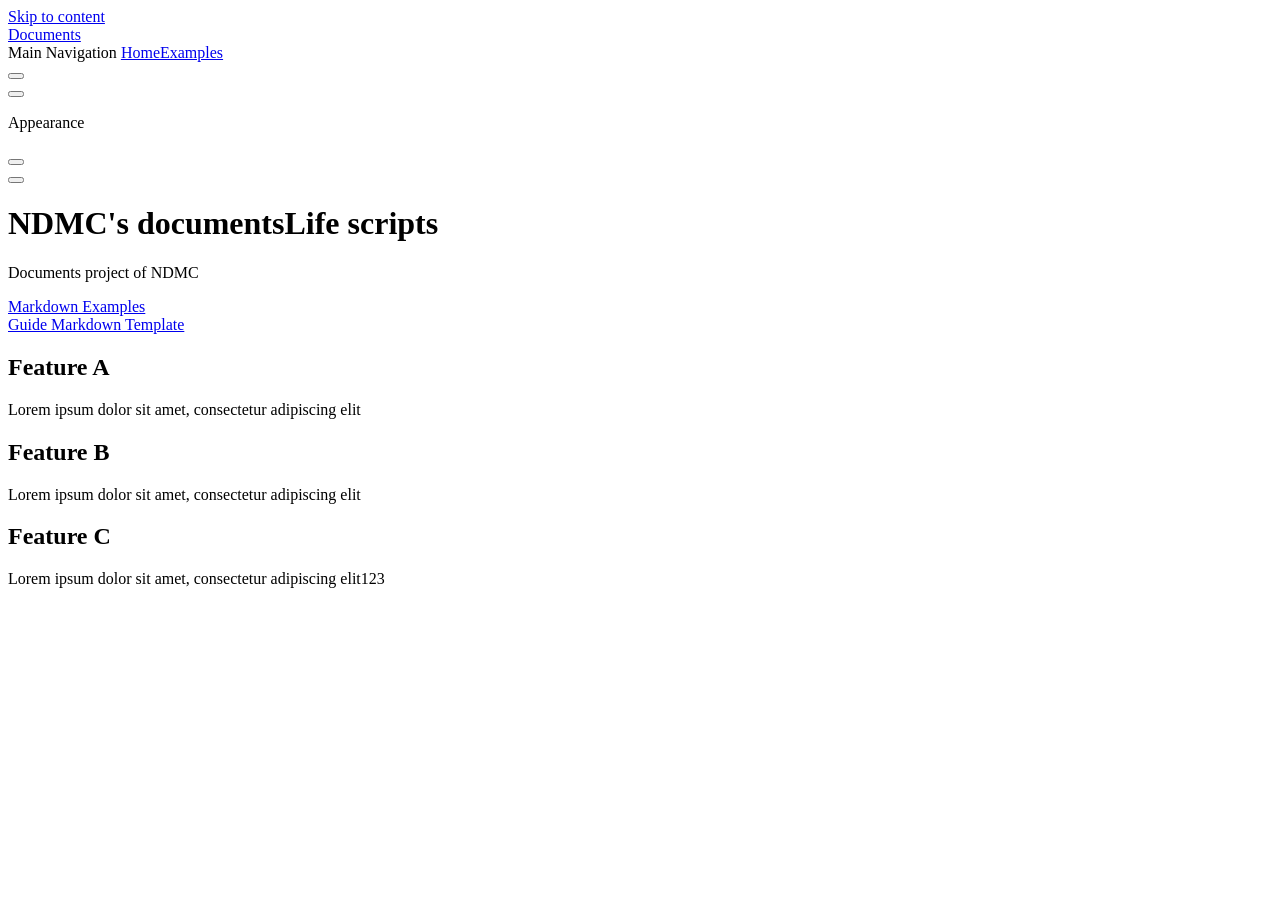
==== index.html @ d6cf7db6 "Deploy from Repo - [`b982d0e`](https://github.com/cmhehe176/documents/commit/b982d0e)" ====
<!DOCTYPE html>
<html lang="en-US" dir="ltr">
  <head>
    <meta charset="utf-8">
    <meta name="viewport" content="width=device-width,initial-scale=1">
    <title>Documents</title>
    <meta name="description" content="NDMC life script">
    <meta name="generator" content="VitePress v1.6.3">
    <link rel="preload stylesheet" href="/docs/assets/style.yoBgkf6O.css" as="style">
    <link rel="preload stylesheet" href="/docs/vp-icons.css" as="style">
    
    <script type="module" src="/docs/assets/app.DOP9pg8-.js"></script>
    <link rel="preload" href="/docs/assets/inter-roman-latin.Di8DUHzh.woff2" as="font" type="font/woff2" crossorigin="">
    <link rel="modulepreload" href="/docs/assets/chunks/theme.pNZVTND_.js">
    <link rel="modulepreload" href="/docs/assets/chunks/framework.CnPnaHem.js">
    <link rel="modulepreload" href="/docs/assets/index.md.CRPsdbER.lean.js">
    <script id="check-dark-mode">(()=>{const e=localStorage.getItem("vitepress-theme-appearance")||"auto",a=window.matchMedia("(prefers-color-scheme: dark)").matches;(!e||e==="auto"?a:e==="dark")&&document.documentElement.classList.add("dark")})();</script>
    <script id="check-mac-os">document.documentElement.classList.toggle("mac",/Mac|iPhone|iPod|iPad/i.test(navigator.platform));</script>
  </head>
  <body>
    <div id="app"><div class="Layout" data-v-52ccdf7d><!--[--><!--]--><!--[--><span tabindex="-1" data-v-6decaee5></span><a href="#VPContent" class="VPSkipLink visually-hidden" data-v-6decaee5>Skip to content</a><!--]--><!----><header class="VPNav" data-v-52ccdf7d data-v-8cc0ad87><div class="VPNavBar" data-v-8cc0ad87 data-v-b2329324><div class="wrapper" data-v-b2329324><div class="container" data-v-b2329324><div class="title" data-v-b2329324><div class="VPNavBarTitle" data-v-b2329324 data-v-22d75d7c><a class="title" href="/docs/" data-v-22d75d7c><!--[--><!--]--><!----><span data-v-22d75d7c>Documents</span><!--[--><!--]--></a></div></div><div class="content" data-v-b2329324><div class="content-body" data-v-b2329324><!--[--><!--]--><div class="VPNavBarSearch search" data-v-b2329324><!----></div><nav aria-labelledby="main-nav-aria-label" class="VPNavBarMenu menu" data-v-b2329324 data-v-bc94ea56><span id="main-nav-aria-label" class="visually-hidden" data-v-bc94ea56> Main Navigation </span><!--[--><!--[--><a class="VPLink link VPNavBarMenuLink active" href="/docs/" tabindex="0" data-v-bc94ea56 data-v-ffccf100><!--[--><span data-v-ffccf100>Home</span><!--]--></a><!--]--><!--[--><a class="VPLink link VPNavBarMenuLink" href="/docs/markdown-examples.html" tabindex="0" data-v-bc94ea56 data-v-ffccf100><!--[--><span data-v-ffccf100>Examples</span><!--]--></a><!--]--><!--]--></nav><!----><div class="VPNavBarAppearance appearance" data-v-b2329324 data-v-11e97632><button class="VPSwitch VPSwitchAppearance" type="button" role="switch" title aria-checked="false" data-v-11e97632 data-v-759a0a3e data-v-96bc3ef8><span class="check" data-v-96bc3ef8><span class="icon" data-v-96bc3ef8><!--[--><span class="vpi-sun sun" data-v-759a0a3e></span><span class="vpi-moon moon" data-v-759a0a3e></span><!--]--></span></span></button></div><div class="VPSocialLinks VPNavBarSocialLinks social-links" data-v-b2329324 data-v-461fcd5b data-v-938dbdb0><!--[--><a class="VPSocialLink no-icon" href="https://github.com/cmhehe176" aria-label="github" target="_blank" rel="noopener" data-v-938dbdb0 data-v-e7060457><span class="vpi-social-github"></span></a><a class="VPSocialLink no-icon" href="https://github.com/cmhehe176" aria-label="facebook" target="_blank" rel="noopener" data-v-938dbdb0 data-v-e7060457><span class="vpi-social-facebook"></span></a><a class="VPSocialLink no-icon" href="https://github.com/cmhehe176" aria-label="youtube" target="_blank" rel="noopener" data-v-938dbdb0 data-v-e7060457><span class="vpi-social-youtube"></span></a><!--]--></div><div class="VPFlyout VPNavBarExtra extra" data-v-b2329324 data-v-b8dece87 data-v-e75929e1><button type="button" class="button" aria-haspopup="true" aria-expanded="false" aria-label="extra navigation" data-v-e75929e1><span class="vpi-more-horizontal icon" data-v-e75929e1></span></button><div class="menu" data-v-e75929e1><div class="VPMenu" data-v-e75929e1 data-v-a7634344><!----><!--[--><!--[--><!----><div class="group" data-v-b8dece87><div class="item appearance" data-v-b8dece87><p class="label" data-v-b8dece87>Appearance</p><div class="appearance-action" data-v-b8dece87><button class="VPSwitch VPSwitchAppearance" type="button" role="switch" title aria-checked="false" data-v-b8dece87 data-v-759a0a3e data-v-96bc3ef8><span class="check" data-v-96bc3ef8><span class="icon" data-v-96bc3ef8><!--[--><span class="vpi-sun sun" data-v-759a0a3e></span><span class="vpi-moon moon" data-v-759a0a3e></span><!--]--></span></span></button></div></div></div><div class="group" data-v-b8dece87><div class="item social-links" data-v-b8dece87><div class="VPSocialLinks social-links-list" data-v-b8dece87 data-v-938dbdb0><!--[--><a class="VPSocialLink no-icon" href="https://github.com/cmhehe176" aria-label="github" target="_blank" rel="noopener" data-v-938dbdb0 data-v-e7060457><span class="vpi-social-github"></span></a><a class="VPSocialLink no-icon" href="https://github.com/cmhehe176" aria-label="facebook" target="_blank" rel="noopener" data-v-938dbdb0 data-v-e7060457><span class="vpi-social-facebook"></span></a><a class="VPSocialLink no-icon" href="https://github.com/cmhehe176" aria-label="youtube" target="_blank" rel="noopener" data-v-938dbdb0 data-v-e7060457><span class="vpi-social-youtube"></span></a><!--]--></div></div></div><!--]--><!--]--></div></div></div><!--[--><!--]--><button type="button" class="VPNavBarHamburger hamburger" aria-label="mobile navigation" aria-expanded="false" aria-controls="VPNavScreen" data-v-b2329324 data-v-5d912165><span class="container" data-v-5d912165><span class="top" data-v-5d912165></span><span class="middle" data-v-5d912165></span><span class="bottom" data-v-5d912165></span></span></button></div></div></div></div><div class="divider" data-v-b2329324><div class="divider-line" data-v-b2329324></div></div></div><!----></header><!----><!----><div class="VPContent is-home" id="VPContent" data-v-52ccdf7d data-v-de51c9b6><div class="VPHome" data-v-de51c9b6 data-v-1856d41e><!--[--><!--]--><div class="VPHero VPHomeHero" data-v-1856d41e data-v-4f8aa116><div class="container" data-v-4f8aa116><div class="main" data-v-4f8aa116><!--[--><!--]--><!--[--><h1 class="heading" data-v-4f8aa116><span class="name clip" data-v-4f8aa116>NDMC's documents</span><span class="text" data-v-4f8aa116>Life scripts</span></h1><p class="tagline" data-v-4f8aa116>Documents project of NDMC</p><!--]--><!--[--><!--]--><div class="actions" data-v-4f8aa116><!--[--><div class="action" data-v-4f8aa116><a class="VPButton medium brand" href="/docs/markdown-examples.html" data-v-4f8aa116 data-v-435684bb>Markdown Examples</a></div><div class="action" data-v-4f8aa116><a class="VPButton medium alt" href="/docs/sidebars/guides/guide.html" data-v-4f8aa116 data-v-435684bb>Guide Markdown Template</a></div><!--]--></div><!--[--><!--]--></div><!----></div></div><!--[--><!--]--><!--[--><!--]--><div class="VPFeatures VPHomeFeatures" data-v-1856d41e data-v-ada6fe1e><div class="container" data-v-ada6fe1e><div class="items" data-v-ada6fe1e><!--[--><div class="grid-3 item" data-v-ada6fe1e><div class="VPLink no-icon VPFeature" data-v-ada6fe1e data-v-360a92d2><!--[--><article class="box" data-v-360a92d2><!----><h2 class="title" data-v-360a92d2>Feature A</h2><p class="details" data-v-360a92d2>Lorem ipsum dolor sit amet, consectetur adipiscing elit</p><!----></article><!--]--></div></div><div class="grid-3 item" data-v-ada6fe1e><div class="VPLink no-icon VPFeature" data-v-ada6fe1e data-v-360a92d2><!--[--><article class="box" data-v-360a92d2><!----><h2 class="title" data-v-360a92d2>Feature B</h2><p class="details" data-v-360a92d2>Lorem ipsum dolor sit amet, consectetur adipiscing elit</p><!----></article><!--]--></div></div><div class="grid-3 item" data-v-ada6fe1e><div class="VPLink no-icon VPFeature" data-v-ada6fe1e data-v-360a92d2><!--[--><article class="box" data-v-360a92d2><!----><h2 class="title" data-v-360a92d2>Feature C</h2><p class="details" data-v-360a92d2>Lorem ipsum dolor sit amet, consectetur adipiscing elit123</p><!----></article><!--]--></div></div><!--]--></div></div></div><!--[--><!--]--><div class="vp-doc container" style="" data-v-1856d41e data-v-d357a055><!--[--><div style="position:relative;" data-v-1856d41e><div></div></div><!--]--></div></div></div><!----><!--[--><!--]--></div></div>
    <script>window.__VP_HASH_MAP__=JSON.parse("{\"index.md\":\"CRPsdbER\",\"sidebars_guides_guide.md\":\"CPxQ2IKU\",\"sidebars_settings_nodejs.md\":\"B75gtAKu\"}");window.__VP_SITE_DATA__=JSON.parse("{\"lang\":\"en-US\",\"dir\":\"ltr\",\"title\":\"Documents\",\"description\":\"NDMC life script\",\"base\":\"/docs/\",\"head\":[],\"router\":{\"prefetchLinks\":true},\"appearance\":true,\"themeConfig\":{\"nav\":[{\"text\":\"Home\",\"link\":\"/\"},{\"text\":\"Examples\",\"link\":\"/markdown-examples\"}],\"sidebar\":[{\"text\":\"Guides\",\"items\":[{\"text\":\"Guide\",\"link\":\"/sidebars/guides/guide.md\"}]},{\"text\":\"Settings\",\"items\":[{\"text\":\"Nodejs\",\"link\":\"/sidebars/settings/nodejs.md\"}]}],\"socialLinks\":[{\"icon\":\"github\",\"link\":\"https://github.com/cmhehe176\"},{\"icon\":\"facebook\",\"link\":\"https://github.com/cmhehe176\"},{\"icon\":\"youtube\",\"link\":\"https://github.com/cmhehe176\"}]},\"locales\":{},\"scrollOffset\":134,\"cleanUrls\":false}");</script>
    
  </body>
</html>
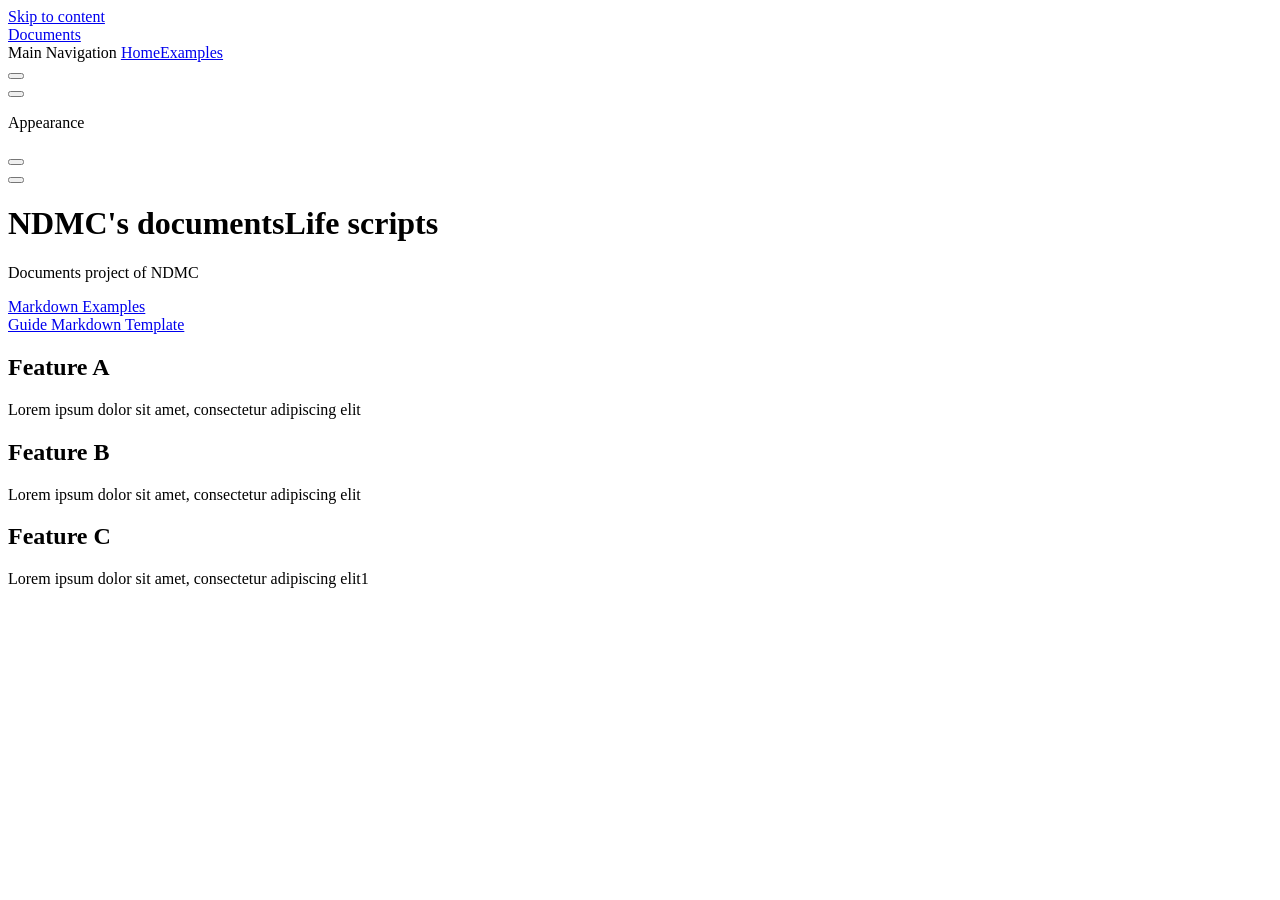
==== commit 56c90d45: "Deploy from [`df6b2f6`](https://github.com/cmhehe176/documents/commit/df6b2f6)" ====
--- a/index.html
+++ b/index.html
@@ -13,13 +13,13 @@
     <link rel="preload" href="/docs/assets/inter-roman-latin.Di8DUHzh.woff2" as="font" type="font/woff2" crossorigin="">
     <link rel="modulepreload" href="/docs/assets/chunks/theme.pNZVTND_.js">
     <link rel="modulepreload" href="/docs/assets/chunks/framework.CnPnaHem.js">
-    <link rel="modulepreload" href="/docs/assets/index.md.CRPsdbER.lean.js">
+    <link rel="modulepreload" href="/docs/assets/index.md.BslOUnUA.lean.js">
     <script id="check-dark-mode">(()=>{const e=localStorage.getItem("vitepress-theme-appearance")||"auto",a=window.matchMedia("(prefers-color-scheme: dark)").matches;(!e||e==="auto"?a:e==="dark")&&document.documentElement.classList.add("dark")})();</script>
     <script id="check-mac-os">document.documentElement.classList.toggle("mac",/Mac|iPhone|iPod|iPad/i.test(navigator.platform));</script>
   </head>
   <body>
-    <div id="app"><div class="Layout" data-v-52ccdf7d><!--[--><!--]--><!--[--><span tabindex="-1" data-v-6decaee5></span><a href="#VPContent" class="VPSkipLink visually-hidden" data-v-6decaee5>Skip to content</a><!--]--><!----><header class="VPNav" data-v-52ccdf7d data-v-8cc0ad87><div class="VPNavBar" data-v-8cc0ad87 data-v-b2329324><div class="wrapper" data-v-b2329324><div class="container" data-v-b2329324><div class="title" data-v-b2329324><div class="VPNavBarTitle" data-v-b2329324 data-v-22d75d7c><a class="title" href="/docs/" data-v-22d75d7c><!--[--><!--]--><!----><span data-v-22d75d7c>Documents</span><!--[--><!--]--></a></div></div><div class="content" data-v-b2329324><div class="content-body" data-v-b2329324><!--[--><!--]--><div class="VPNavBarSearch search" data-v-b2329324><!----></div><nav aria-labelledby="main-nav-aria-label" class="VPNavBarMenu menu" data-v-b2329324 data-v-bc94ea56><span id="main-nav-aria-label" class="visually-hidden" data-v-bc94ea56> Main Navigation </span><!--[--><!--[--><a class="VPLink link VPNavBarMenuLink active" href="/docs/" tabindex="0" data-v-bc94ea56 data-v-ffccf100><!--[--><span data-v-ffccf100>Home</span><!--]--></a><!--]--><!--[--><a class="VPLink link VPNavBarMenuLink" href="/docs/markdown-examples.html" tabindex="0" data-v-bc94ea56 data-v-ffccf100><!--[--><span data-v-ffccf100>Examples</span><!--]--></a><!--]--><!--]--></nav><!----><div class="VPNavBarAppearance appearance" data-v-b2329324 data-v-11e97632><button class="VPSwitch VPSwitchAppearance" type="button" role="switch" title aria-checked="false" data-v-11e97632 data-v-759a0a3e data-v-96bc3ef8><span class="check" data-v-96bc3ef8><span class="icon" data-v-96bc3ef8><!--[--><span class="vpi-sun sun" data-v-759a0a3e></span><span class="vpi-moon moon" data-v-759a0a3e></span><!--]--></span></span></button></div><div class="VPSocialLinks VPNavBarSocialLinks social-links" data-v-b2329324 data-v-461fcd5b data-v-938dbdb0><!--[--><a class="VPSocialLink no-icon" href="https://github.com/cmhehe176" aria-label="github" target="_blank" rel="noopener" data-v-938dbdb0 data-v-e7060457><span class="vpi-social-github"></span></a><a class="VPSocialLink no-icon" href="https://github.com/cmhehe176" aria-label="facebook" target="_blank" rel="noopener" data-v-938dbdb0 data-v-e7060457><span class="vpi-social-facebook"></span></a><a class="VPSocialLink no-icon" href="https://github.com/cmhehe176" aria-label="youtube" target="_blank" rel="noopener" data-v-938dbdb0 data-v-e7060457><span class="vpi-social-youtube"></span></a><!--]--></div><div class="VPFlyout VPNavBarExtra extra" data-v-b2329324 data-v-b8dece87 data-v-e75929e1><button type="button" class="button" aria-haspopup="true" aria-expanded="false" aria-label="extra navigation" data-v-e75929e1><span class="vpi-more-horizontal icon" data-v-e75929e1></span></button><div class="menu" data-v-e75929e1><div class="VPMenu" data-v-e75929e1 data-v-a7634344><!----><!--[--><!--[--><!----><div class="group" data-v-b8dece87><div class="item appearance" data-v-b8dece87><p class="label" data-v-b8dece87>Appearance</p><div class="appearance-action" data-v-b8dece87><button class="VPSwitch VPSwitchAppearance" type="button" role="switch" title aria-checked="false" data-v-b8dece87 data-v-759a0a3e data-v-96bc3ef8><span class="check" data-v-96bc3ef8><span class="icon" data-v-96bc3ef8><!--[--><span class="vpi-sun sun" data-v-759a0a3e></span><span class="vpi-moon moon" data-v-759a0a3e></span><!--]--></span></span></button></div></div></div><div class="group" data-v-b8dece87><div class="item social-links" data-v-b8dece87><div class="VPSocialLinks social-links-list" data-v-b8dece87 data-v-938dbdb0><!--[--><a class="VPSocialLink no-icon" href="https://github.com/cmhehe176" aria-label="github" target="_blank" rel="noopener" data-v-938dbdb0 data-v-e7060457><span class="vpi-social-github"></span></a><a class="VPSocialLink no-icon" href="https://github.com/cmhehe176" aria-label="facebook" target="_blank" rel="noopener" data-v-938dbdb0 data-v-e7060457><span class="vpi-social-facebook"></span></a><a class="VPSocialLink no-icon" href="https://github.com/cmhehe176" aria-label="youtube" target="_blank" rel="noopener" data-v-938dbdb0 data-v-e7060457><span class="vpi-social-youtube"></span></a><!--]--></div></div></div><!--]--><!--]--></div></div></div><!--[--><!--]--><button type="button" class="VPNavBarHamburger hamburger" aria-label="mobile navigation" aria-expanded="false" aria-controls="VPNavScreen" data-v-b2329324 data-v-5d912165><span class="container" data-v-5d912165><span class="top" data-v-5d912165></span><span class="middle" data-v-5d912165></span><span class="bottom" data-v-5d912165></span></span></button></div></div></div></div><div class="divider" data-v-b2329324><div class="divider-line" data-v-b2329324></div></div></div><!----></header><!----><!----><div class="VPContent is-home" id="VPContent" data-v-52ccdf7d data-v-de51c9b6><div class="VPHome" data-v-de51c9b6 data-v-1856d41e><!--[--><!--]--><div class="VPHero VPHomeHero" data-v-1856d41e data-v-4f8aa116><div class="container" data-v-4f8aa116><div class="main" data-v-4f8aa116><!--[--><!--]--><!--[--><h1 class="heading" data-v-4f8aa116><span class="name clip" data-v-4f8aa116>NDMC's documents</span><span class="text" data-v-4f8aa116>Life scripts</span></h1><p class="tagline" data-v-4f8aa116>Documents project of NDMC</p><!--]--><!--[--><!--]--><div class="actions" data-v-4f8aa116><!--[--><div class="action" data-v-4f8aa116><a class="VPButton medium brand" href="/docs/markdown-examples.html" data-v-4f8aa116 data-v-435684bb>Markdown Examples</a></div><div class="action" data-v-4f8aa116><a class="VPButton medium alt" href="/docs/sidebars/guides/guide.html" data-v-4f8aa116 data-v-435684bb>Guide Markdown Template</a></div><!--]--></div><!--[--><!--]--></div><!----></div></div><!--[--><!--]--><!--[--><!--]--><div class="VPFeatures VPHomeFeatures" data-v-1856d41e data-v-ada6fe1e><div class="container" data-v-ada6fe1e><div class="items" data-v-ada6fe1e><!--[--><div class="grid-3 item" data-v-ada6fe1e><div class="VPLink no-icon VPFeature" data-v-ada6fe1e data-v-360a92d2><!--[--><article class="box" data-v-360a92d2><!----><h2 class="title" data-v-360a92d2>Feature A</h2><p class="details" data-v-360a92d2>Lorem ipsum dolor sit amet, consectetur adipiscing elit</p><!----></article><!--]--></div></div><div class="grid-3 item" data-v-ada6fe1e><div class="VPLink no-icon VPFeature" data-v-ada6fe1e data-v-360a92d2><!--[--><article class="box" data-v-360a92d2><!----><h2 class="title" data-v-360a92d2>Feature B</h2><p class="details" data-v-360a92d2>Lorem ipsum dolor sit amet, consectetur adipiscing elit</p><!----></article><!--]--></div></div><div class="grid-3 item" data-v-ada6fe1e><div class="VPLink no-icon VPFeature" data-v-ada6fe1e data-v-360a92d2><!--[--><article class="box" data-v-360a92d2><!----><h2 class="title" data-v-360a92d2>Feature C</h2><p class="details" data-v-360a92d2>Lorem ipsum dolor sit amet, consectetur adipiscing elit123</p><!----></article><!--]--></div></div><!--]--></div></div></div><!--[--><!--]--><div class="vp-doc container" style="" data-v-1856d41e data-v-d357a055><!--[--><div style="position:relative;" data-v-1856d41e><div></div></div><!--]--></div></div></div><!----><!--[--><!--]--></div></div>
-    <script>window.__VP_HASH_MAP__=JSON.parse("{\"index.md\":\"CRPsdbER\",\"sidebars_guides_guide.md\":\"CPxQ2IKU\",\"sidebars_settings_nodejs.md\":\"B75gtAKu\"}");window.__VP_SITE_DATA__=JSON.parse("{\"lang\":\"en-US\",\"dir\":\"ltr\",\"title\":\"Documents\",\"description\":\"NDMC life script\",\"base\":\"/docs/\",\"head\":[],\"router\":{\"prefetchLinks\":true},\"appearance\":true,\"themeConfig\":{\"nav\":[{\"text\":\"Home\",\"link\":\"/\"},{\"text\":\"Examples\",\"link\":\"/markdown-examples\"}],\"sidebar\":[{\"text\":\"Guides\",\"items\":[{\"text\":\"Guide\",\"link\":\"/sidebars/guides/guide.md\"}]},{\"text\":\"Settings\",\"items\":[{\"text\":\"Nodejs\",\"link\":\"/sidebars/settings/nodejs.md\"}]}],\"socialLinks\":[{\"icon\":\"github\",\"link\":\"https://github.com/cmhehe176\"},{\"icon\":\"facebook\",\"link\":\"https://github.com/cmhehe176\"},{\"icon\":\"youtube\",\"link\":\"https://github.com/cmhehe176\"}]},\"locales\":{},\"scrollOffset\":134,\"cleanUrls\":false}");</script>
+    <div id="app"><div class="Layout" data-v-52ccdf7d><!--[--><!--]--><!--[--><span tabindex="-1" data-v-6decaee5></span><a href="#VPContent" class="VPSkipLink visually-hidden" data-v-6decaee5>Skip to content</a><!--]--><!----><header class="VPNav" data-v-52ccdf7d data-v-8cc0ad87><div class="VPNavBar" data-v-8cc0ad87 data-v-b2329324><div class="wrapper" data-v-b2329324><div class="container" data-v-b2329324><div class="title" data-v-b2329324><div class="VPNavBarTitle" data-v-b2329324 data-v-22d75d7c><a class="title" href="/docs/" data-v-22d75d7c><!--[--><!--]--><!----><span data-v-22d75d7c>Documents</span><!--[--><!--]--></a></div></div><div class="content" data-v-b2329324><div class="content-body" data-v-b2329324><!--[--><!--]--><div class="VPNavBarSearch search" data-v-b2329324><!----></div><nav aria-labelledby="main-nav-aria-label" class="VPNavBarMenu menu" data-v-b2329324 data-v-bc94ea56><span id="main-nav-aria-label" class="visually-hidden" data-v-bc94ea56> Main Navigation </span><!--[--><!--[--><a class="VPLink link VPNavBarMenuLink active" href="/docs/" tabindex="0" data-v-bc94ea56 data-v-ffccf100><!--[--><span data-v-ffccf100>Home</span><!--]--></a><!--]--><!--[--><a class="VPLink link VPNavBarMenuLink" href="/docs/markdown-examples.html" tabindex="0" data-v-bc94ea56 data-v-ffccf100><!--[--><span data-v-ffccf100>Examples</span><!--]--></a><!--]--><!--]--></nav><!----><div class="VPNavBarAppearance appearance" data-v-b2329324 data-v-11e97632><button class="VPSwitch VPSwitchAppearance" type="button" role="switch" title aria-checked="false" data-v-11e97632 data-v-759a0a3e data-v-96bc3ef8><span class="check" data-v-96bc3ef8><span class="icon" data-v-96bc3ef8><!--[--><span class="vpi-sun sun" data-v-759a0a3e></span><span class="vpi-moon moon" data-v-759a0a3e></span><!--]--></span></span></button></div><div class="VPSocialLinks VPNavBarSocialLinks social-links" data-v-b2329324 data-v-461fcd5b data-v-938dbdb0><!--[--><a class="VPSocialLink no-icon" href="https://github.com/cmhehe176" aria-label="github" target="_blank" rel="noopener" data-v-938dbdb0 data-v-e7060457><span class="vpi-social-github"></span></a><a class="VPSocialLink no-icon" href="https://github.com/cmhehe176" aria-label="facebook" target="_blank" rel="noopener" data-v-938dbdb0 data-v-e7060457><span class="vpi-social-facebook"></span></a><a class="VPSocialLink no-icon" href="https://github.com/cmhehe176" aria-label="youtube" target="_blank" rel="noopener" data-v-938dbdb0 data-v-e7060457><span class="vpi-social-youtube"></span></a><!--]--></div><div class="VPFlyout VPNavBarExtra extra" data-v-b2329324 data-v-b8dece87 data-v-e75929e1><button type="button" class="button" aria-haspopup="true" aria-expanded="false" aria-label="extra navigation" data-v-e75929e1><span class="vpi-more-horizontal icon" data-v-e75929e1></span></button><div class="menu" data-v-e75929e1><div class="VPMenu" data-v-e75929e1 data-v-a7634344><!----><!--[--><!--[--><!----><div class="group" data-v-b8dece87><div class="item appearance" data-v-b8dece87><p class="label" data-v-b8dece87>Appearance</p><div class="appearance-action" data-v-b8dece87><button class="VPSwitch VPSwitchAppearance" type="button" role="switch" title aria-checked="false" data-v-b8dece87 data-v-759a0a3e data-v-96bc3ef8><span class="check" data-v-96bc3ef8><span class="icon" data-v-96bc3ef8><!--[--><span class="vpi-sun sun" data-v-759a0a3e></span><span class="vpi-moon moon" data-v-759a0a3e></span><!--]--></span></span></button></div></div></div><div class="group" data-v-b8dece87><div class="item social-links" data-v-b8dece87><div class="VPSocialLinks social-links-list" data-v-b8dece87 data-v-938dbdb0><!--[--><a class="VPSocialLink no-icon" href="https://github.com/cmhehe176" aria-label="github" target="_blank" rel="noopener" data-v-938dbdb0 data-v-e7060457><span class="vpi-social-github"></span></a><a class="VPSocialLink no-icon" href="https://github.com/cmhehe176" aria-label="facebook" target="_blank" rel="noopener" data-v-938dbdb0 data-v-e7060457><span class="vpi-social-facebook"></span></a><a class="VPSocialLink no-icon" href="https://github.com/cmhehe176" aria-label="youtube" target="_blank" rel="noopener" data-v-938dbdb0 data-v-e7060457><span class="vpi-social-youtube"></span></a><!--]--></div></div></div><!--]--><!--]--></div></div></div><!--[--><!--]--><button type="button" class="VPNavBarHamburger hamburger" aria-label="mobile navigation" aria-expanded="false" aria-controls="VPNavScreen" data-v-b2329324 data-v-5d912165><span class="container" data-v-5d912165><span class="top" data-v-5d912165></span><span class="middle" data-v-5d912165></span><span class="bottom" data-v-5d912165></span></span></button></div></div></div></div><div class="divider" data-v-b2329324><div class="divider-line" data-v-b2329324></div></div></div><!----></header><!----><!----><div class="VPContent is-home" id="VPContent" data-v-52ccdf7d data-v-de51c9b6><div class="VPHome" data-v-de51c9b6 data-v-1856d41e><!--[--><!--]--><div class="VPHero VPHomeHero" data-v-1856d41e data-v-4f8aa116><div class="container" data-v-4f8aa116><div class="main" data-v-4f8aa116><!--[--><!--]--><!--[--><h1 class="heading" data-v-4f8aa116><span class="name clip" data-v-4f8aa116>NDMC's documents</span><span class="text" data-v-4f8aa116>Life scripts</span></h1><p class="tagline" data-v-4f8aa116>Documents project of NDMC</p><!--]--><!--[--><!--]--><div class="actions" data-v-4f8aa116><!--[--><div class="action" data-v-4f8aa116><a class="VPButton medium brand" href="/docs/markdown-examples.html" data-v-4f8aa116 data-v-435684bb>Markdown Examples</a></div><div class="action" data-v-4f8aa116><a class="VPButton medium alt" href="/docs/sidebars/guides/guide.html" data-v-4f8aa116 data-v-435684bb>Guide Markdown Template</a></div><!--]--></div><!--[--><!--]--></div><!----></div></div><!--[--><!--]--><!--[--><!--]--><div class="VPFeatures VPHomeFeatures" data-v-1856d41e data-v-ada6fe1e><div class="container" data-v-ada6fe1e><div class="items" data-v-ada6fe1e><!--[--><div class="grid-3 item" data-v-ada6fe1e><div class="VPLink no-icon VPFeature" data-v-ada6fe1e data-v-360a92d2><!--[--><article class="box" data-v-360a92d2><!----><h2 class="title" data-v-360a92d2>Feature A</h2><p class="details" data-v-360a92d2>Lorem ipsum dolor sit amet, consectetur adipiscing elit</p><!----></article><!--]--></div></div><div class="grid-3 item" data-v-ada6fe1e><div class="VPLink no-icon VPFeature" data-v-ada6fe1e data-v-360a92d2><!--[--><article class="box" data-v-360a92d2><!----><h2 class="title" data-v-360a92d2>Feature B</h2><p class="details" data-v-360a92d2>Lorem ipsum dolor sit amet, consectetur adipiscing elit</p><!----></article><!--]--></div></div><div class="grid-3 item" data-v-ada6fe1e><div class="VPLink no-icon VPFeature" data-v-ada6fe1e data-v-360a92d2><!--[--><article class="box" data-v-360a92d2><!----><h2 class="title" data-v-360a92d2>Feature C</h2><p class="details" data-v-360a92d2>Lorem ipsum dolor sit amet, consectetur adipiscing elit1</p><!----></article><!--]--></div></div><!--]--></div></div></div><!--[--><!--]--><div class="vp-doc container" style="" data-v-1856d41e data-v-d357a055><!--[--><div style="position:relative;" data-v-1856d41e><div></div></div><!--]--></div></div></div><!----><!--[--><!--]--></div></div>
+    <script>window.__VP_HASH_MAP__=JSON.parse("{\"index.md\":\"BslOUnUA\",\"sidebars_guides_guide.md\":\"CPxQ2IKU\",\"sidebars_settings_nodejs.md\":\"B75gtAKu\"}");window.__VP_SITE_DATA__=JSON.parse("{\"lang\":\"en-US\",\"dir\":\"ltr\",\"title\":\"Documents\",\"description\":\"NDMC life script\",\"base\":\"/docs/\",\"head\":[],\"router\":{\"prefetchLinks\":true},\"appearance\":true,\"themeConfig\":{\"nav\":[{\"text\":\"Home\",\"link\":\"/\"},{\"text\":\"Examples\",\"link\":\"/markdown-examples\"}],\"sidebar\":[{\"text\":\"Guides\",\"items\":[{\"text\":\"Guide\",\"link\":\"/sidebars/guides/guide.md\"}]},{\"text\":\"Settings\",\"items\":[{\"text\":\"Nodejs\",\"link\":\"/sidebars/settings/nodejs.md\"}]}],\"socialLinks\":[{\"icon\":\"github\",\"link\":\"https://github.com/cmhehe176\"},{\"icon\":\"facebook\",\"link\":\"https://github.com/cmhehe176\"},{\"icon\":\"youtube\",\"link\":\"https://github.com/cmhehe176\"}]},\"locales\":{},\"scrollOffset\":134,\"cleanUrls\":false}");</script>
     
   </body>
 </html>
